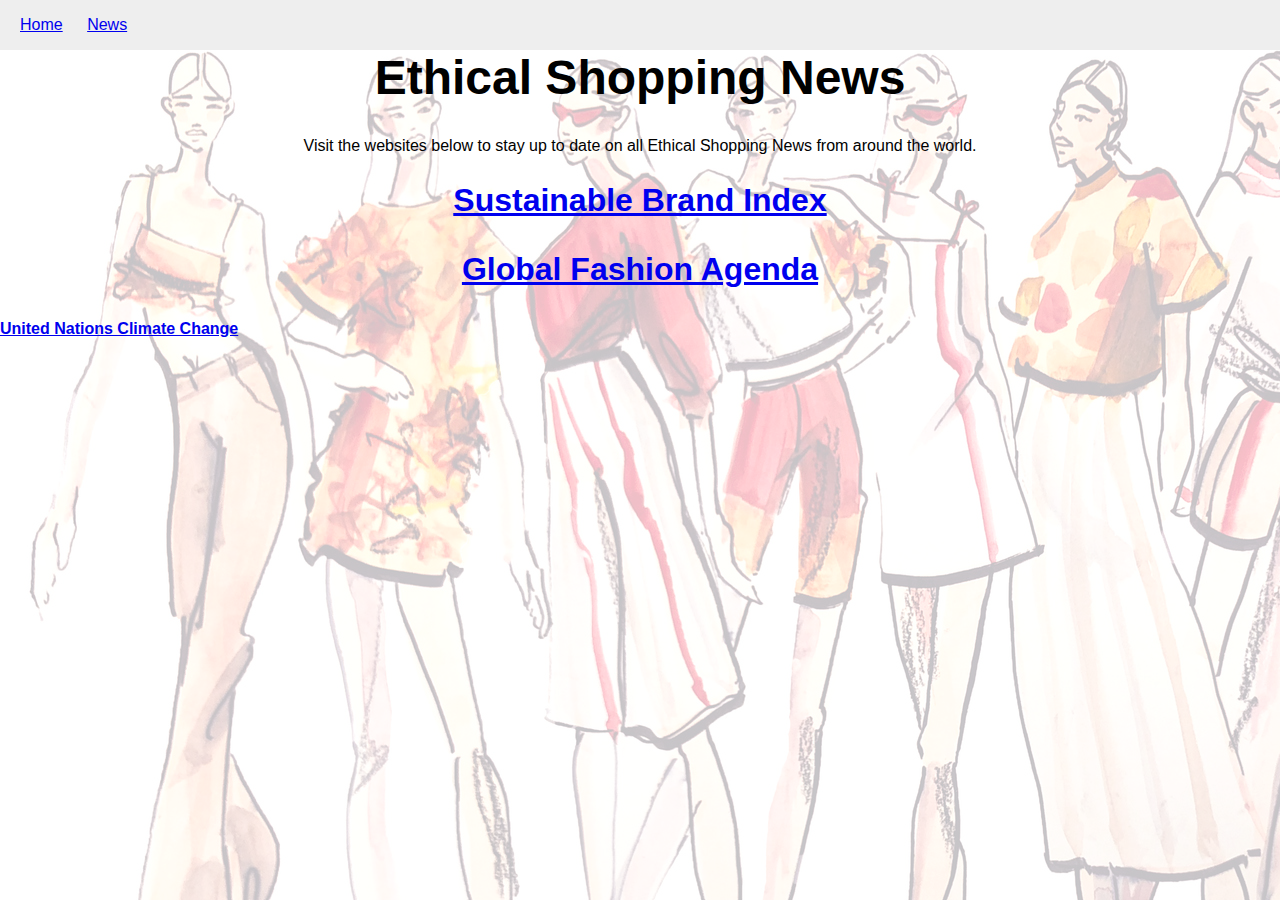
==== Updates.html @ bf77a418 "More info" ====
<!DOCTYPE html>
<html>
    <head>
        <title>Considered Consumerism</title>
        <link rel="stylesheet" href="Updates.css">

        <body>
            <header>
                <nav>
                    <ul>
                        <li><a href="index.html">Home</a></li>
                        <li><a href="Updates.html">News</a></li>
                    </ul>
                </nav>
            </header>
            <main>
              <h1> Ethical Shopping News </h1>
              <p> Visit the websites below to stay up to date on all Ethical Shopping News from around the world. </p>
              <h2> <a href="https://www.sb-index.com/news">Sustainable Brand Index</a> </h2>
              <h3> <a href="https://www.globalfashionagenda.com/initiatives/pulse/#">Global Fashion Agenda</a> </h3>
              <h4> <a href="https://unfccc.int/climate-action/sectoral-engagement/global-climate-action-in-fashion/about-the-fashion-industry-charter-for-climate-action">United Nations Climate Change</a> </h4>
---- Updates.css ----
body {
    margin: 0;
    margin-top: 50px;
    font-family: sans-serif;
}

header {
    display: flex;
    position: fixed;
    top: 0;
    left: 0;
    right: 0;
    height: 50px;
    line-height: 50px;
    background-color: #eee;
}

header * {
    display: inline;
    height: 50px;
}

header ul {
    padding: 0;
}

header li {
    margin-left: 20px;
  }

  section {
      height: 100vh;
      border: 1px solid black;
      display: flex;
      justify-content: center;
      align-items: center;
      text-align: center;

      background-size: cover; /* Add this line */
      background-position: center center; /* Add this line */
      background-repeat: no-repeat; /* Add this line */
      background-attachment: fixed; /* Add this line */
  }

  body {
    background-image: linear-gradient(rgba(255,255,255,0.75),rgba(255,255,255,0.75)), url(illustration_pic.jpg);
  }

  h1 {
    text-align: center;
    font-size: 3em;
  }

  p {
    text-align: center;
  }

  h2 {
    text-align: center;
    font-size: 2em;
  }

h3 {
  text-align: center;
  font-size: 2em;
}
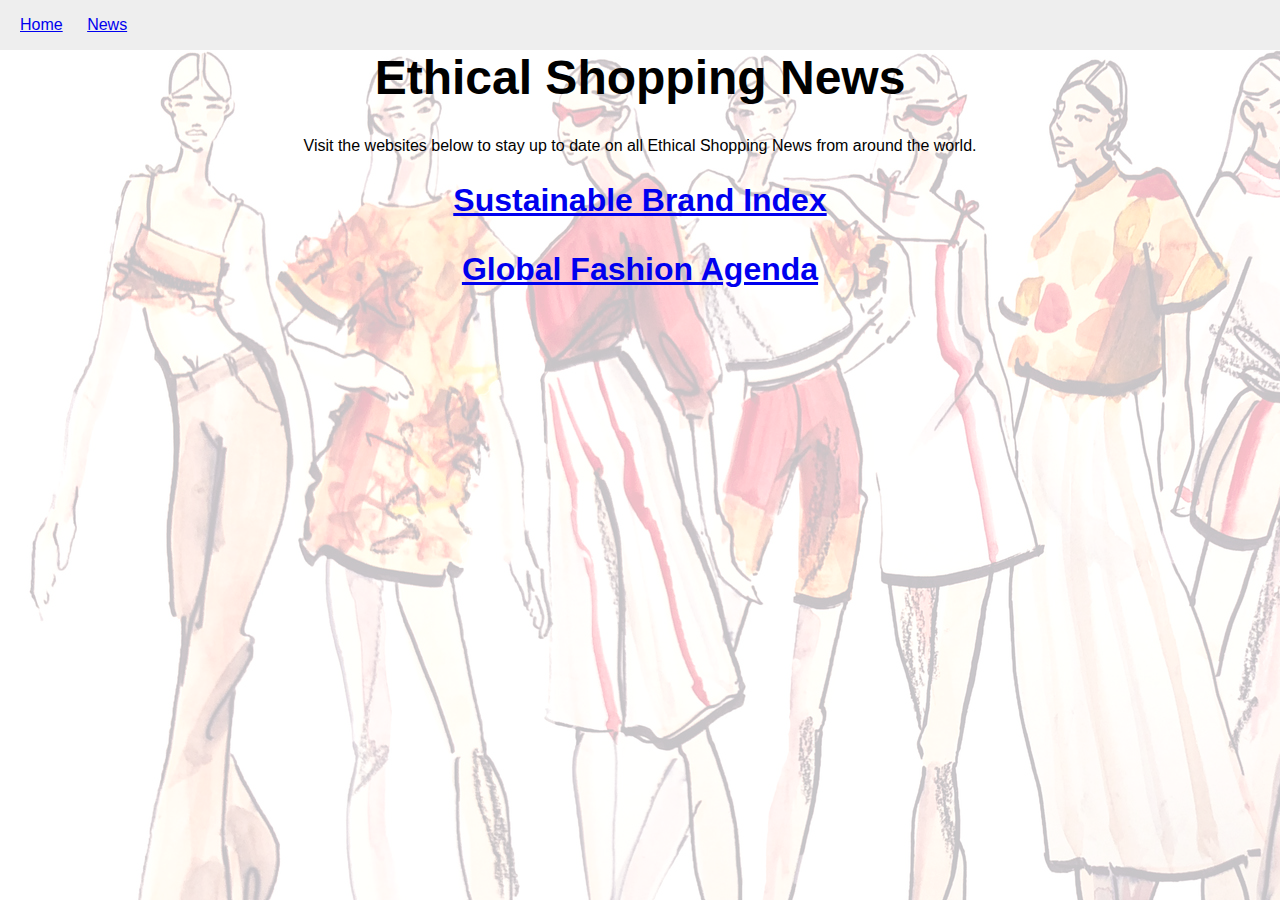
==== commit 3162fceb: "Correction" ====
--- a/Updates.html
+++ b/Updates.html
@@ -18,4 +18,4 @@
               <p> Visit the websites below to stay up to date on all Ethical Shopping News from around the world. </p>
               <h2> <a href="https://www.sb-index.com/news">Sustainable Brand Index</a> </h2>
               <h3> <a href="https://www.globalfashionagenda.com/initiatives/pulse/#">Global Fashion Agenda</a> </h3>
-              <h4> <a href="https://unfccc.int/climate-action/sectoral-engagement/global-climate-action-in-fashion/about-the-fashion-industry-charter-for-climate-action">United Nations Climate Change</a> </h4>
+            
